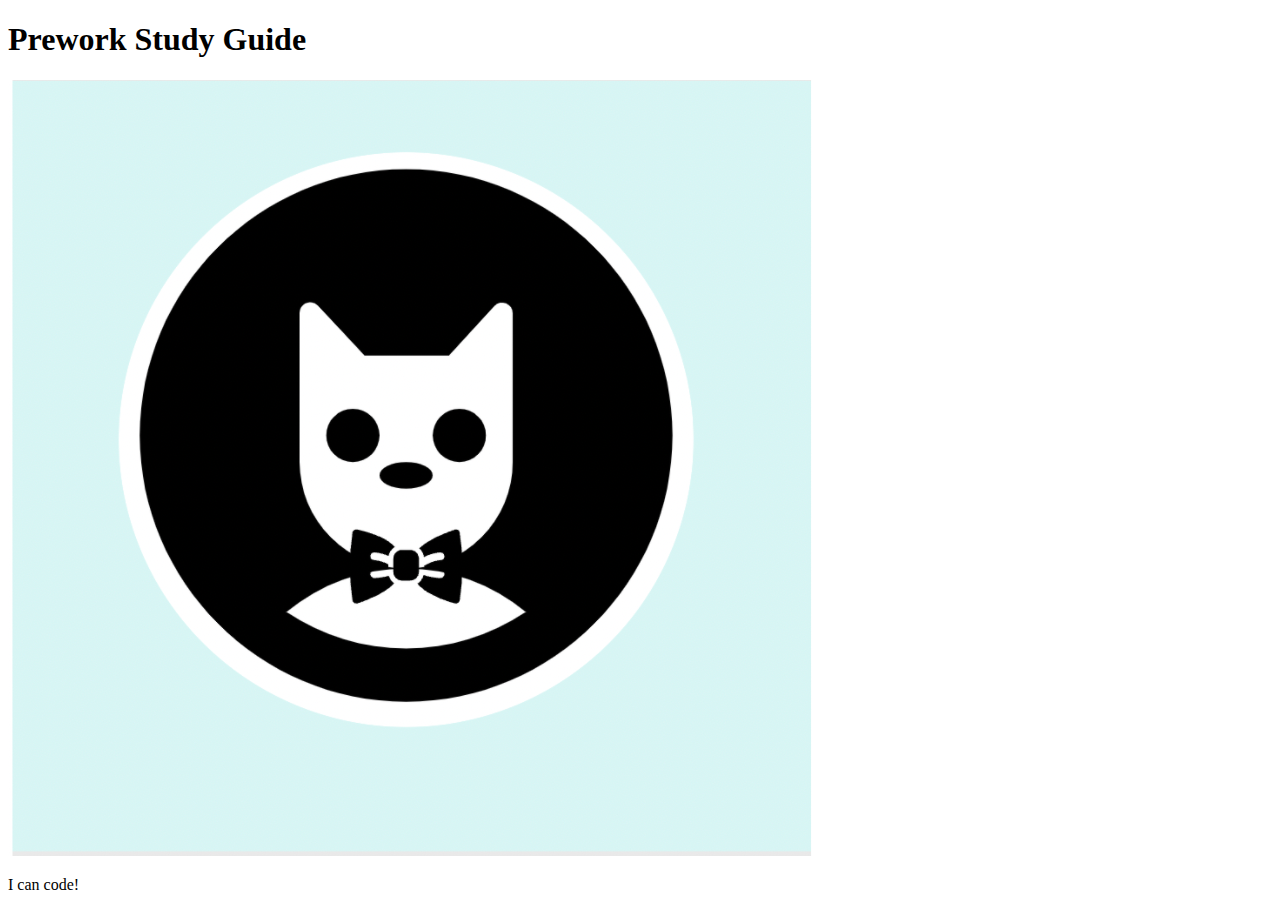
==== prework-study-guide/index.html @ 8f319b94 "add starter code" ====
<!DOCTYPE html>
<html lang="en">
  <head>
    <meta charset="UTF-8" />
    <meta http-equiv="X-UA-Compatible" content="IE=edge" />
    <meta name="viewport" content="width=device-width, initial-scale=1.0" />
    <title>Prework Study Guide</title>
  </head>
  <body>
    <header id="top">
      <h1>Prework Study Guide</h1>
      <img src="./assets/bowtie-cat.png" alt="Profile image of cat wearing a bow tie." />
    </header>
    <main>
      <!-- Student code goes here -->
    </main>

    <footer>
      <p>I can code!</p>
    </footer>
  </body>
</html>
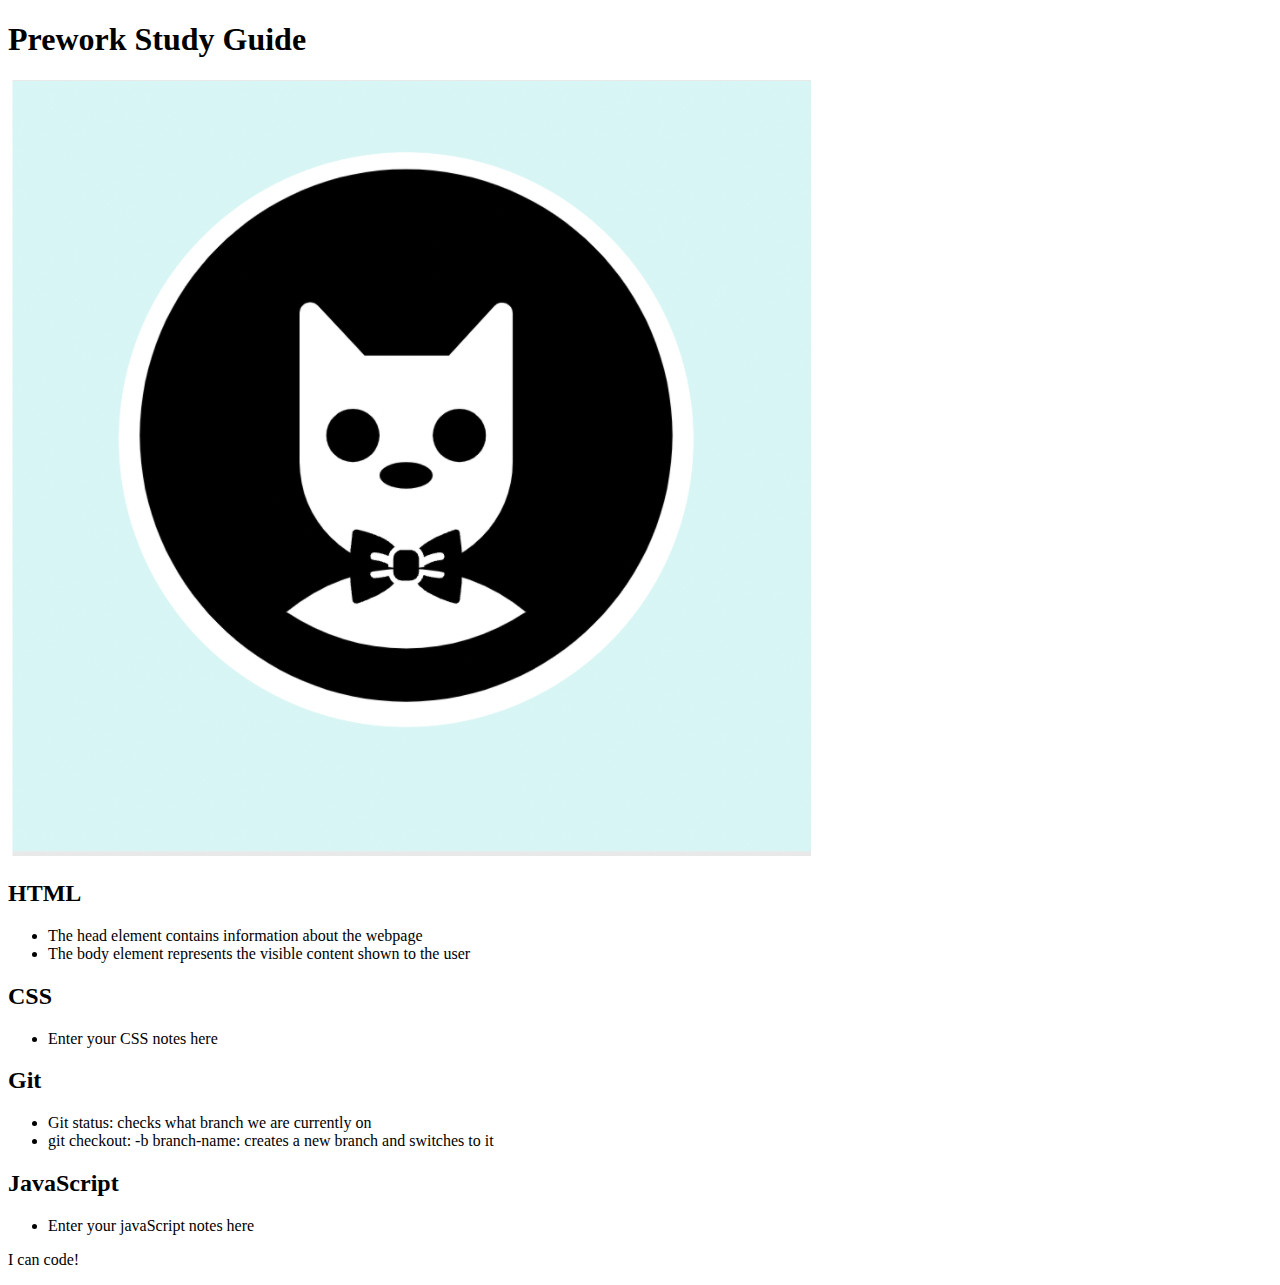
==== commit cb4b8635: "added code to HTML file" ====
--- a/prework-study-guide/index.html
+++ b/prework-study-guide/index.html
@@ -4,7 +4,8 @@
     <meta charset="UTF-8" />
     <meta http-equiv="X-UA-Compatible" content="IE=edge" />
     <meta name="viewport" content="width=device-width, initial-scale=1.0" />
-    <title>Prework Study Guide</title>
+    <title>Prework Study Guide
+    </title>
   </head>
   <body>
     <header id="top">
@@ -12,7 +13,56 @@
       <img src="./assets/bowtie-cat.png" alt="Profile image of cat wearing a bow tie." />
     </header>
     <main>
-      <!-- Student code goes here -->
+      <section class="card" id="html-section">
+
+        <h2>HTML</h2>
+
+        <ul>
+
+          <li>The head element contains information about the webpage</li>
+
+          <li>The body element represents the visible content shown to the user</li>
+
+        </ul>
+
+      </section>
+   
+      <section class="card" id="css-section">
+
+        <h2>CSS</h2>
+        
+        <ul>
+
+          <li>Enter your CSS notes here</li>
+
+        </ul>
+
+      </section>
+   
+      <section class="card" id="git-section">
+
+        <h2>Git</h2>
+        
+        <ul>
+
+          <li>Git status: checks what branch we are currently on</li>
+
+          <li>git checkout: -b branch-name: creates a new branch and switches to it </li>
+        
+        </ul>
+      </section>
+   
+      <section class="card" id="javascript-section">
+   
+        <h2>JavaScript</h2>
+
+        <ul>
+
+          <li>Enter your javaScript notes here</li>
+
+        </ul>
+      
+      </section>
     </main>
 
     <footer>
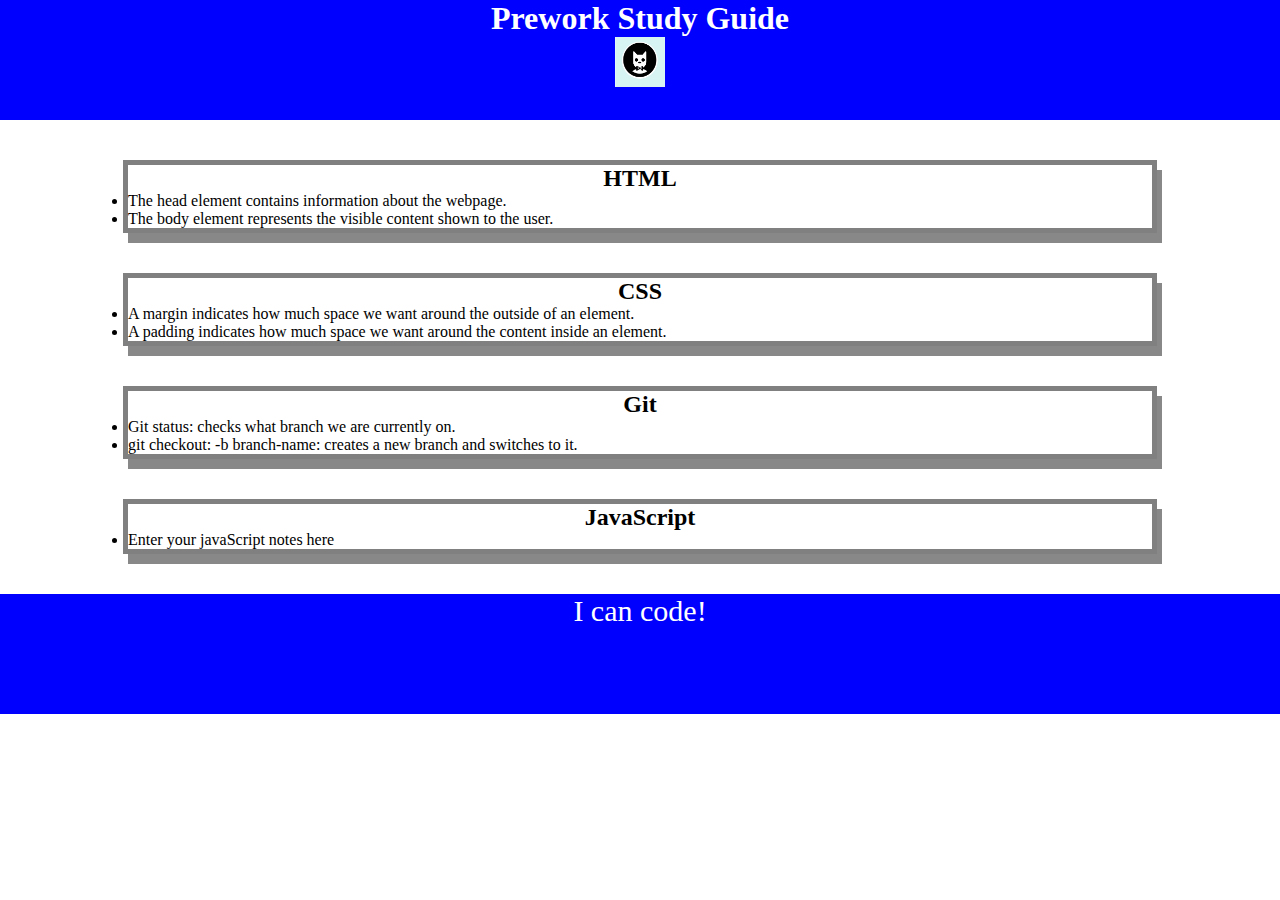
==== commit cb98abbb: "added CSS to project" ====
--- a/prework-study-guide/index.html
+++ b/prework-study-guide/index.html
@@ -4,13 +4,14 @@
     <meta charset="UTF-8" />
     <meta http-equiv="X-UA-Compatible" content="IE=edge" />
     <meta name="viewport" content="width=device-width, initial-scale=1.0" />
-    <title>Prework Study Guide
+    <link rel="stylesheet" href="CSS/style.css">
+    <title>Prework Study Guides
     </title>
   </head>
   <body>
     <header id="top">
       <h1>Prework Study Guide</h1>
-      <img src="./assets/bowtie-cat.png" alt="Profile image of cat wearing a bow tie." />
+      <img src="Images/bowtie-cat.png">
     </header>
     <main>
       <section class="card" id="html-section">
@@ -19,9 +20,9 @@
 
         <ul>
 
-          <li>The head element contains information about the webpage</li>
+          <li>The head element contains information about the webpage.</li>
 
-          <li>The body element represents the visible content shown to the user</li>
+          <li>The body element represents the visible content shown to the user.</li>
 
         </ul>
 
@@ -31,11 +32,10 @@
 
         <h2>CSS</h2>
         
-        <ul>
-
-          <li>Enter your CSS notes here</li>
-
-        </ul>
+          <ul>
+            <li>A margin indicates how much space we want around the outside of an element.</li>
+            <li>A padding indicates how much space we want around the content inside an element.</li>
+          </ul>
 
       </section>
    
@@ -45,9 +45,9 @@
         
         <ul>
 
-          <li>Git status: checks what branch we are currently on</li>
+          <li>Git status: checks what branch we are currently on.</li>
 
-          <li>git checkout: -b branch-name: creates a new branch and switches to it </li>
+          <li>git checkout: -b branch-name: creates a new branch and switches to it.</li>
         
         </ul>
       </section>
--- a/prework-study-guide/CSS/style.css
+++ b/prework-study-guide/CSS/style.css
@@ -0,0 +1,45 @@
+* {
+    margin: 0;
+    padding: 0;
+}
+
+header,
+footer {
+    width: 100%;
+    height: 120px;
+    background-color: blue;
+    color: white;
+}
+
+h1,
+h2 {
+    text-align: center;
+}
+
+img {
+    display: block;
+    height: 50px;
+    width: 50px;
+    margin-left: auto;
+    margin-right: auto;
+}
+img {
+    display: block;
+    height: 50px;
+    width: 50px;
+    margin-left: auto;
+    margin-right: auto;
+}
+
+p {
+    text-align: center;
+    font-size: 30px;
+  }
+  .card {
+    word-break: break-all;
+    word-wrap: break-word;
+    width: 80%;
+    margin: 40px auto;
+    border: 5px solid gray;
+    box-shadow: 5px 10px #888888;
+  }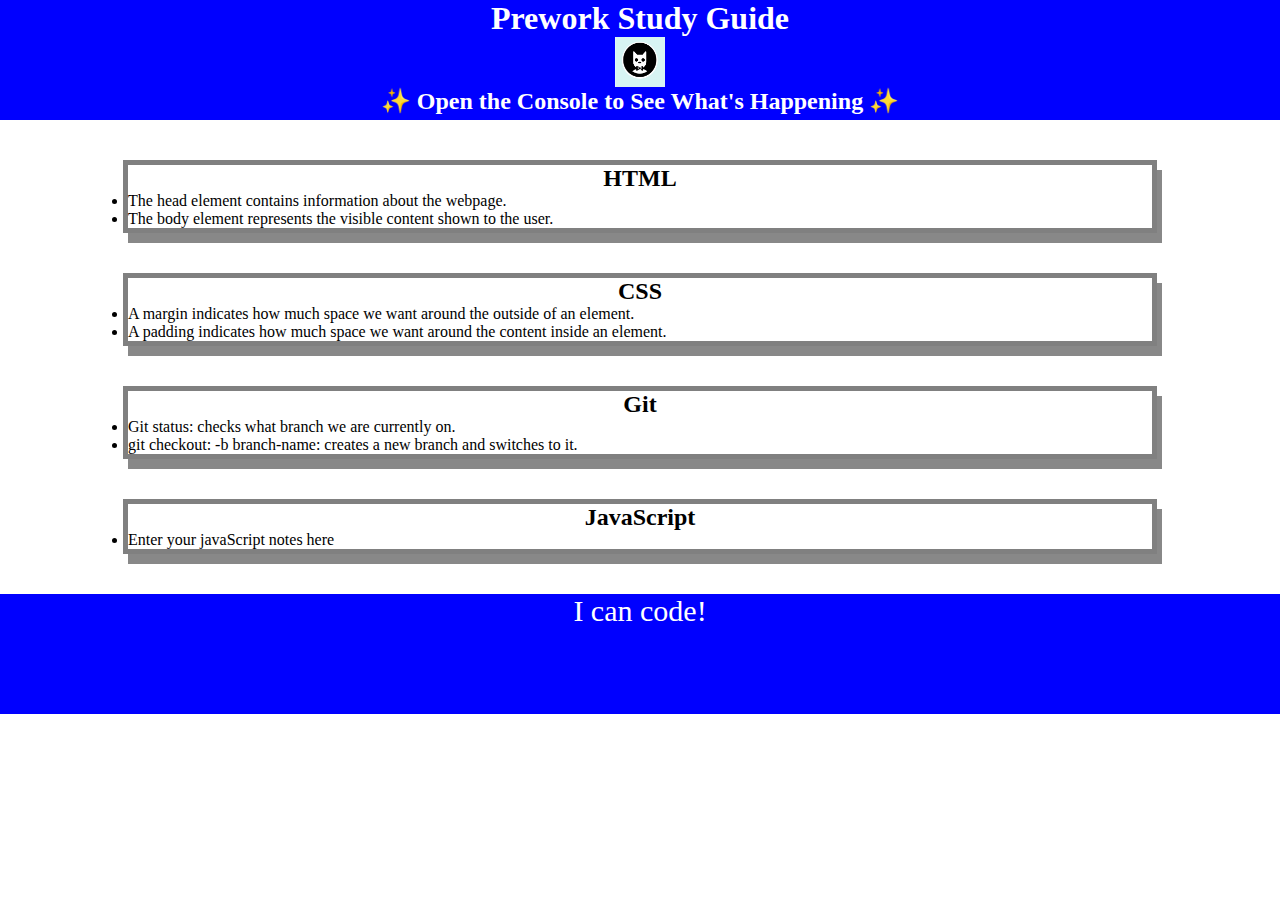
==== commit 23fe0104: "<added JavaScript>" ====
--- a/prework-study-guide/index.html
+++ b/prework-study-guide/index.html
@@ -12,6 +12,7 @@
     <header id="top">
       <h1>Prework Study Guide</h1>
       <img src="Images/bowtie-cat.png">
+      <h2>✨ Open the Console to See What's Happening ✨</h2>
     </header>
     <main>
       <section class="card" id="html-section">
@@ -68,5 +69,6 @@
     <footer>
       <p>I can code!</p>
     </footer>
+    <script src="scripts/script.js"></script>
   </body>
 </html>
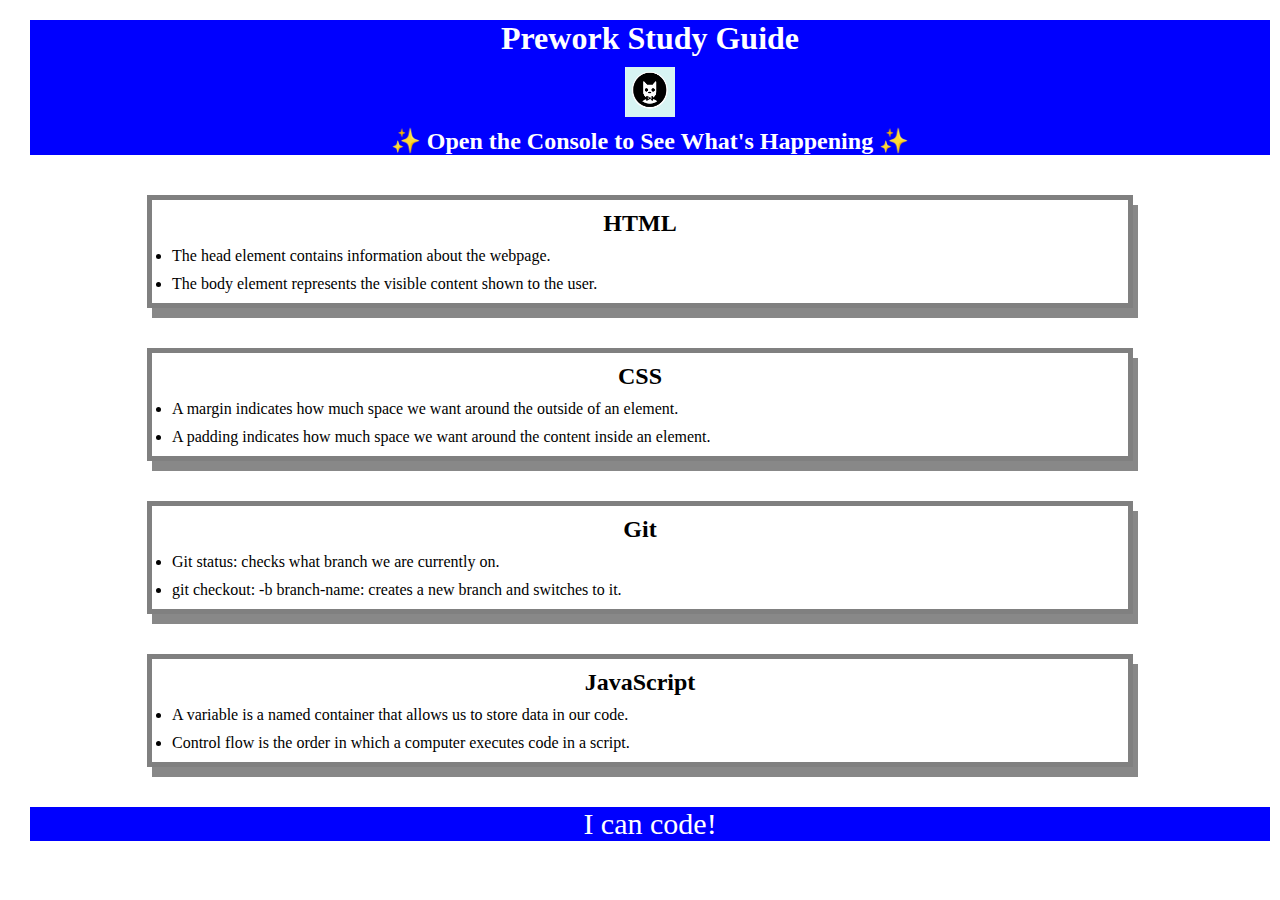
==== commit 779b6565: "<added js>" ====
--- a/prework-study-guide/index.html
+++ b/prework-study-guide/index.html
@@ -58,9 +58,8 @@
         <h2>JavaScript</h2>
 
         <ul>
-
-          <li>Enter your javaScript notes here</li>
-
+          <li>A variable is a named container that allows us to store data in our code.</li>
+          <li>Control flow is the order in which a computer executes code in a script.</li>
         </ul>
       
       </section>
--- a/prework-study-guide/CSS/style.css
+++ b/prework-study-guide/CSS/style.css
@@ -1,12 +1,11 @@
 * {
-    margin: 0;
+    margin: 10px;
     padding: 0;
 }
 
 header,
 footer {
     width: 100%;
-    height: 120px;
     background-color: blue;
     color: white;
 }
